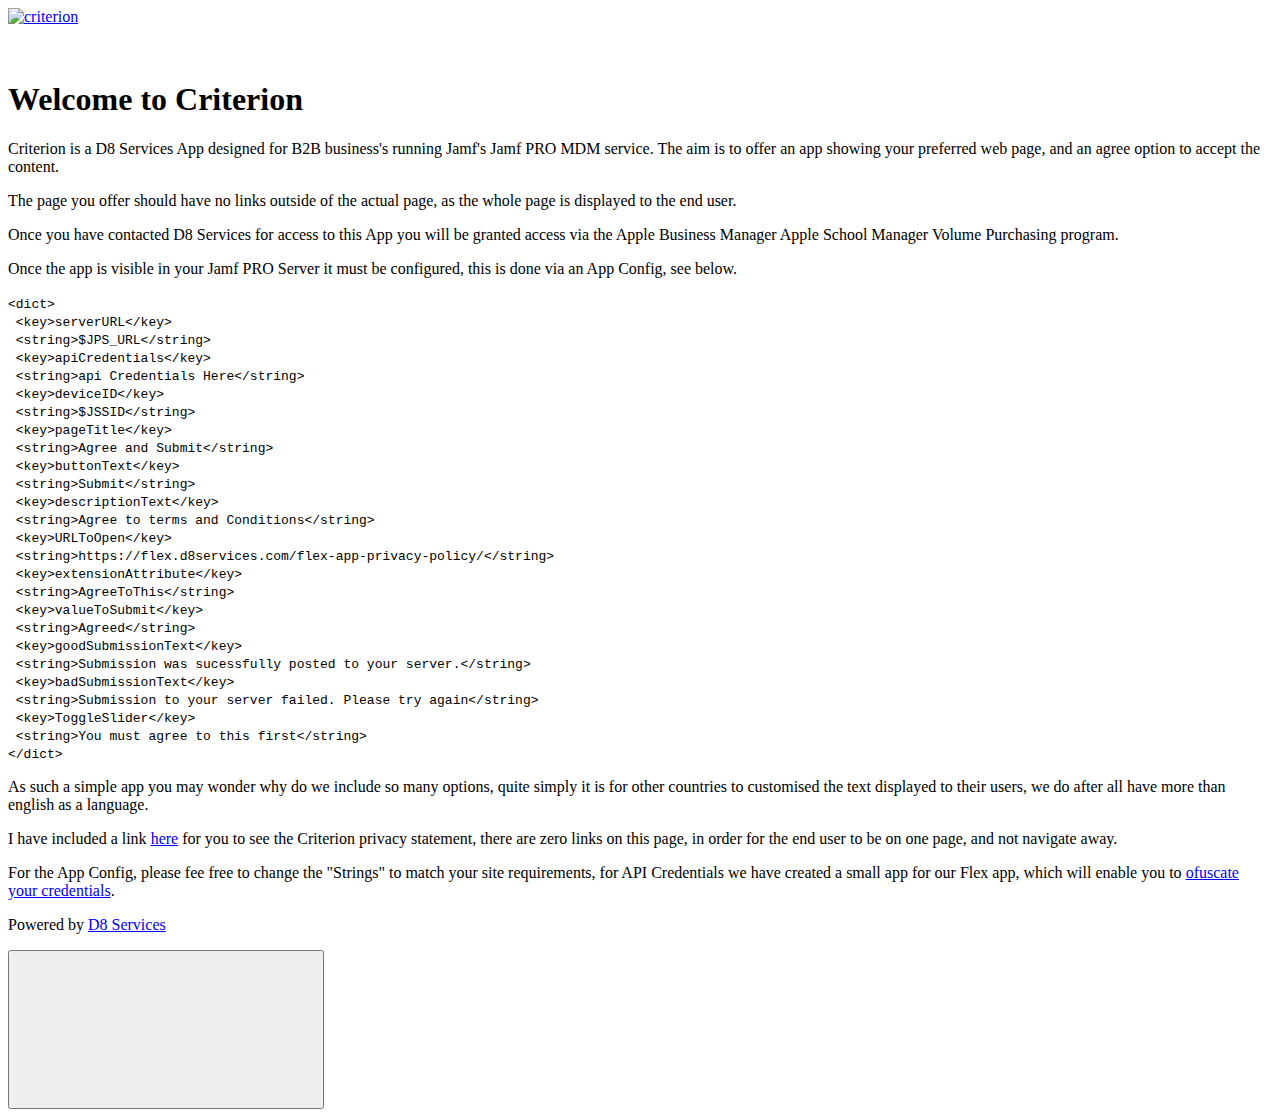
==== index.html @ 8f706ee3 "Updated from Publii" ====
<!DOCTYPE html><html lang="en"><head><meta charset="utf-8"><meta http-equiv="X-UA-Compatible" content="IE=edge"><meta name="viewport" content="width=device-width,initial-scale=1"><title>criterion</title><meta name="generator" content="Publii Open-Source CMS for Static Site"><link rel="canonical" href="https://criterion.d8services.com/"><link rel="alternate" type="application/atom+xml" href="https://criterion.d8services.com/feed.xml"><link rel="alternate" type="application/json" href="https://criterion.d8services.com/feed.json"><meta property="og:title" content="criterion"><meta property="og:image" content="https://criterion.d8services.com/media/website/appstore.png"><meta property="og:site_name" content="criterion"><meta property="og:description" content=""><meta property="og:url" content="https://criterion.d8services.com/"><meta property="og:type" content="website"><style>:root{--body-font:-apple-system,BlinkMacSystemFont,"Segoe UI",Roboto,Oxygen,Ubuntu,Cantarell,"Fira Sans","Droid Sans","Helvetica Neue",Arial,sans-serif,"Apple Color Emoji","Segoe UI Emoji","Segoe UI Symbol";--heading-font:-apple-system,BlinkMacSystemFont,"Segoe UI",Roboto,Oxygen,Ubuntu,Cantarell,"Fira Sans","Droid Sans","Helvetica Neue",Arial,sans-serif,"Apple Color Emoji","Segoe UI Emoji","Segoe UI Symbol";--logo-font:-apple-system,BlinkMacSystemFont,"Segoe UI",Roboto,Oxygen,Ubuntu,Cantarell,"Fira Sans","Droid Sans","Helvetica Neue",Arial,sans-serif,"Apple Color Emoji","Segoe UI Emoji","Segoe UI Symbol";--menu-font:-apple-system,BlinkMacSystemFont,"Segoe UI",Roboto,Oxygen,Ubuntu,Cantarell,"Fira Sans","Droid Sans","Helvetica Neue",Arial,sans-serif,"Apple Color Emoji","Segoe UI Emoji","Segoe UI Symbol"}</style><link rel="stylesheet" href="https://criterion.d8services.com/assets/css/style.css?v=69b96de68a7c93ea7f2a98e8a1ca4b1a"><script type="application/ld+json">{"@context":"http://schema.org","@type":"Organization","name":"criterion","logo":"https://criterion.d8services.com/media/website/appstore.png","url":"https://criterion.d8services.com/"}</script></head><body><div class="site-container"><header class="top" id="js-header"><a class="logo" href="https://criterion.d8services.com/"><img src="https://criterion.d8services.com/media/website/appstore.png" alt="criterion" width="1024" height="1024"></a></header><main><article class="post"><div class="hero"><figure class="hero__image hero__image--overlay"><img src="https://criterion.d8services.com/media/website/appstore-2.png" srcset="https://criterion.d8services.com/media/website/responsive/appstore-2-xs.png 300w, https://criterion.d8services.com/media/website/responsive/appstore-2-sm.png 480w, https://criterion.d8services.com/media/website/responsive/appstore-2-md.png 768w, https://criterion.d8services.com/media/website/responsive/appstore-2-lg.png 1024w, https://criterion.d8services.com/media/website/responsive/appstore-2-xl.png 1360w, https://criterion.d8services.com/media/website/responsive/appstore-2-2xl.png 1600w" sizes="(max-width: 1600px) 100vw, 1600px" loading="eager" alt=""></figure><header class="hero__content"><div class="wrapper"><h1>Welcome to Criterion</h1></div></header></div><div class="wrapper post__entry"><p>Criterion is a D8 Services App designed for B2B business's running Jamf's Jamf PRO MDM service. The aim is to offer an app showing your preferred web page, and an agree option to accept the content.</p><p>The page you offer should have no links outside of the actual page, as the whole page is displayed to the end user.</p><p>Once you have contacted D8 Services for access to this App you will be granted access via the Apple Business Manager Apple School Manager Volume Purchasing program.</p><p>Once the app is visible in your Jamf PRO Server it must be configured, this is done via an App Config, see below.</p><p><code>&lt;dict&gt;<br> &lt;key&gt;serverURL&lt;/key&gt;<br> &lt;string&gt;$JPS_URL&lt;/string&gt;<br> &lt;key&gt;apiCredentials&lt;/key&gt;<br> &lt;string&gt;api Credentials Here&lt;/string&gt;<br> &lt;key&gt;deviceID&lt;/key&gt;<br> &lt;string&gt;$JSSID&lt;/string&gt;<br> &lt;key&gt;pageTitle&lt;/key&gt;<br> &lt;string&gt;Agree and Submit&lt;/string&gt;<br> &lt;key&gt;buttonText&lt;/key&gt;<br> &lt;string&gt;Submit&lt;/string&gt;<br> &lt;key&gt;descriptionText&lt;/key&gt;<br> &lt;string&gt;Agree to terms and Conditions&lt;/string&gt;<br> &lt;key&gt;URLToOpen&lt;/key&gt;<br> &lt;string&gt;https://flex.d8services.com/flex-app-privacy-policy/&lt;/string&gt;<br> &lt;key&gt;extensionAttribute&lt;/key&gt;<br> &lt;string&gt;AgreeToThis&lt;/string&gt;<br> &lt;key&gt;valueToSubmit&lt;/key&gt;<br> &lt;string&gt;Agreed&lt;/string&gt;<br> &lt;key&gt;goodSubmissionText&lt;/key&gt;<br> &lt;string&gt;Submission was sucessfully posted to your server.&lt;/string&gt;<br> &lt;key&gt;badSubmissionText&lt;/key&gt;<br> &lt;string&gt;Submission to your server failed. Please try again&lt;/string&gt;<br> &lt;key&gt;ToggleSlider&lt;/key&gt;<br> &lt;string&gt;You must agree to this first&lt;/string&gt;<br>&lt;/dict&gt;</code></p><p>As such a simple app you may wonder why do we include so many options, quite simply it is for other countries to customised the text displayed to their users, we do after all have more than english as a language.</p><p>I have included a link <a href="https://criterion.d8services.com/criterion-app-privacy-policy.html">here</a> for you to see the Criterion privacy statement, there are zero links on this page, in order for the end user to be on one page, and not navigate away.</p><p>For the App Config, please fee free to change the "Strings" to match your site requirements, for API Credentials we have created a small app for our Flex app, which will enable you to <a href="https://github.com/D8Services/flexmdm/releases/tag/1.0" title="FlexEncoder for accessing an app to encrypt your credentials" target="_blank" rel="noopener noreferrer">ofuscate your credentials</a>.</p></div></article></main><footer class="footer"><div class="footer__copyright"><p>Powered by <a href="https://www.d8services.com" target="_blank" rel="noopener">D8 Services</a></p></div><button class="footer__bttop js-footer__bttop" aria-label="Back to top"><svg><title>Back to top</title><use xlink:href="https://criterion.d8services.com/assets/svg/svg-map.svg#toparrow"/></svg></button></footer></div><script>window.publiiThemeMenuConfig = {    
        mobileMenuMode: 'sidebar',
        animationSpeed: 300,
        submenuWidth: 'auto',
        doubleClickTime: 500,
        mobileMenuExpandableSubmenus: true, 
        relatedContainerForOverlayMenuSelector: '.top',
   };</script><script defer="defer" src="https://criterion.d8services.com/assets/js/scripts.min.js?v=f4c4d35432d0e17d212f2fae4e0f8247"></script><script>var images = document.querySelectorAll('img[loading]');

        for (var i = 0; i < images.length; i++) {
            if (images[i].complete) {
                images[i].classList.add('is-loaded');
            } else {
                images[i].addEventListener('load', function () {
                    this.classList.add('is-loaded');
                }, false);
            }
        }</script></body></html>
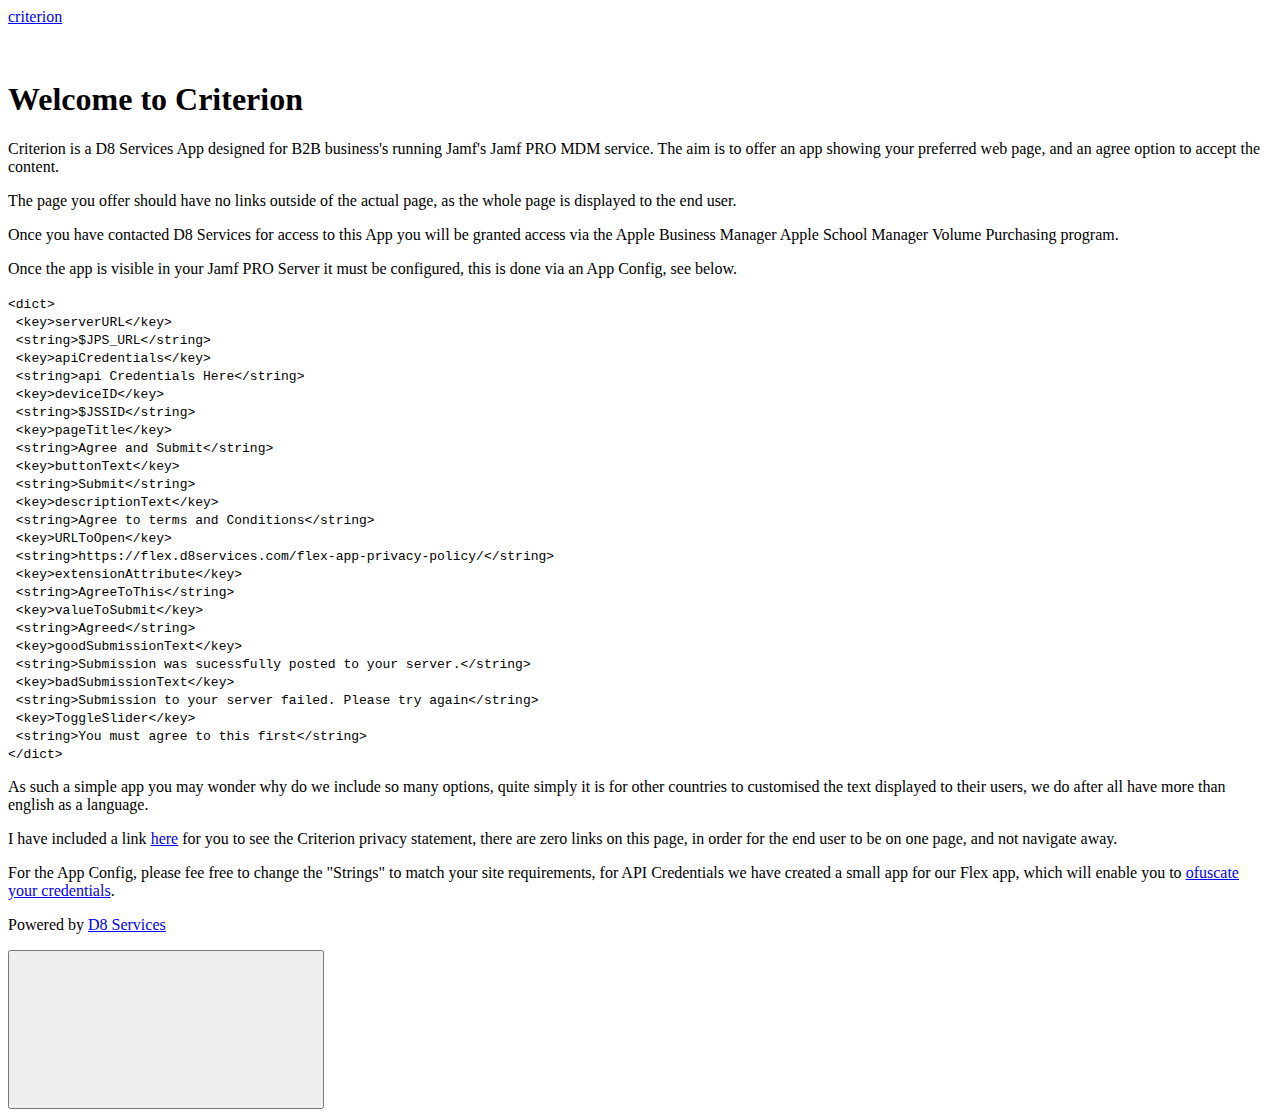
==== commit 0eafdd6f: "Updated from Publii" ====
--- a/index.html
+++ b/index.html
@@ -1,5 +1,5 @@
-<!DOCTYPE html><html lang="en"><head><meta charset="utf-8"><meta http-equiv="X-UA-Compatible" content="IE=edge"><meta name="viewport" content="width=device-width,initial-scale=1"><title>criterion</title><meta name="generator" content="Publii Open-Source CMS for Static Site"><link rel="canonical" href="https://criterion.d8services.com/"><link rel="alternate" type="application/atom+xml" href="https://criterion.d8services.com/feed.xml"><link rel="alternate" type="application/json" href="https://criterion.d8services.com/feed.json"><meta property="og:title" content="criterion"><meta property="og:image" content="https://criterion.d8services.com/media/website/appstore.png"><meta property="og:site_name" content="criterion"><meta property="og:description" content=""><meta property="og:url" content="https://criterion.d8services.com/"><meta property="og:type" content="website"><style>:root{--body-font:-apple-system,BlinkMacSystemFont,"Segoe UI",Roboto,Oxygen,Ubuntu,Cantarell,"Fira Sans","Droid Sans","Helvetica Neue",Arial,sans-serif,"Apple Color Emoji","Segoe UI Emoji","Segoe UI Symbol";--heading-font:-apple-system,BlinkMacSystemFont,"Segoe UI",Roboto,Oxygen,Ubuntu,Cantarell,"Fira Sans","Droid Sans","Helvetica Neue",Arial,sans-serif,"Apple Color Emoji","Segoe UI Emoji","Segoe UI Symbol";--logo-font:-apple-system,BlinkMacSystemFont,"Segoe UI",Roboto,Oxygen,Ubuntu,Cantarell,"Fira Sans","Droid Sans","Helvetica Neue",Arial,sans-serif,"Apple Color Emoji","Segoe UI Emoji","Segoe UI Symbol";--menu-font:-apple-system,BlinkMacSystemFont,"Segoe UI",Roboto,Oxygen,Ubuntu,Cantarell,"Fira Sans","Droid Sans","Helvetica Neue",Arial,sans-serif,"Apple Color Emoji","Segoe UI Emoji","Segoe UI Symbol"}</style><link rel="stylesheet" href="https://criterion.d8services.com/assets/css/style.css?v=69b96de68a7c93ea7f2a98e8a1ca4b1a"><script type="application/ld+json">{"@context":"http://schema.org","@type":"Organization","name":"criterion","logo":"https://criterion.d8services.com/media/website/appstore.png","url":"https://criterion.d8services.com/"}</script></head><body><div class="site-container"><header class="top" id="js-header"><a class="logo" href="https://criterion.d8services.com/"><img src="https://criterion.d8services.com/media/website/appstore.png" alt="criterion" width="1024" height="1024"></a></header><main><article class="post"><div class="hero"><figure class="hero__image hero__image--overlay"><img src="https://criterion.d8services.com/media/website/appstore-2.png" srcset="https://criterion.d8services.com/media/website/responsive/appstore-2-xs.png 300w, https://criterion.d8services.com/media/website/responsive/appstore-2-sm.png 480w, https://criterion.d8services.com/media/website/responsive/appstore-2-md.png 768w, https://criterion.d8services.com/media/website/responsive/appstore-2-lg.png 1024w, https://criterion.d8services.com/media/website/responsive/appstore-2-xl.png 1360w, https://criterion.d8services.com/media/website/responsive/appstore-2-2xl.png 1600w" sizes="(max-width: 1600px) 100vw, 1600px" loading="eager" alt=""></figure><header class="hero__content"><div class="wrapper"><h1>Welcome to Criterion</h1></div></header></div><div class="wrapper post__entry"><p>Criterion is a D8 Services App designed for B2B business's running Jamf's Jamf PRO MDM service. The aim is to offer an app showing your preferred web page, and an agree option to accept the content.</p><p>The page you offer should have no links outside of the actual page, as the whole page is displayed to the end user.</p><p>Once you have contacted D8 Services for access to this App you will be granted access via the Apple Business Manager Apple School Manager Volume Purchasing program.</p><p>Once the app is visible in your Jamf PRO Server it must be configured, this is done via an App Config, see below.</p><p><code>&lt;dict&gt;<br> &lt;key&gt;serverURL&lt;/key&gt;<br> &lt;string&gt;$JPS_URL&lt;/string&gt;<br> &lt;key&gt;apiCredentials&lt;/key&gt;<br> &lt;string&gt;api Credentials Here&lt;/string&gt;<br> &lt;key&gt;deviceID&lt;/key&gt;<br> &lt;string&gt;$JSSID&lt;/string&gt;<br> &lt;key&gt;pageTitle&lt;/key&gt;<br> &lt;string&gt;Agree and Submit&lt;/string&gt;<br> &lt;key&gt;buttonText&lt;/key&gt;<br> &lt;string&gt;Submit&lt;/string&gt;<br> &lt;key&gt;descriptionText&lt;/key&gt;<br> &lt;string&gt;Agree to terms and Conditions&lt;/string&gt;<br> &lt;key&gt;URLToOpen&lt;/key&gt;<br> &lt;string&gt;https://flex.d8services.com/flex-app-privacy-policy/&lt;/string&gt;<br> &lt;key&gt;extensionAttribute&lt;/key&gt;<br> &lt;string&gt;AgreeToThis&lt;/string&gt;<br> &lt;key&gt;valueToSubmit&lt;/key&gt;<br> &lt;string&gt;Agreed&lt;/string&gt;<br> &lt;key&gt;goodSubmissionText&lt;/key&gt;<br> &lt;string&gt;Submission was sucessfully posted to your server.&lt;/string&gt;<br> &lt;key&gt;badSubmissionText&lt;/key&gt;<br> &lt;string&gt;Submission to your server failed. Please try again&lt;/string&gt;<br> &lt;key&gt;ToggleSlider&lt;/key&gt;<br> &lt;string&gt;You must agree to this first&lt;/string&gt;<br>&lt;/dict&gt;</code></p><p>As such a simple app you may wonder why do we include so many options, quite simply it is for other countries to customised the text displayed to their users, we do after all have more than english as a language.</p><p>I have included a link <a href="https://criterion.d8services.com/criterion-app-privacy-policy.html">here</a> for you to see the Criterion privacy statement, there are zero links on this page, in order for the end user to be on one page, and not navigate away.</p><p>For the App Config, please fee free to change the "Strings" to match your site requirements, for API Credentials we have created a small app for our Flex app, which will enable you to <a href="https://github.com/D8Services/flexmdm/releases/tag/1.0" title="FlexEncoder for accessing an app to encrypt your credentials" target="_blank" rel="noopener noreferrer">ofuscate your credentials</a>.</p></div></article></main><footer class="footer"><div class="footer__copyright"><p>Powered by <a href="https://www.d8services.com" target="_blank" rel="noopener">D8 Services</a></p></div><button class="footer__bttop js-footer__bttop" aria-label="Back to top"><svg><title>Back to top</title><use xlink:href="https://criterion.d8services.com/assets/svg/svg-map.svg#toparrow"/></svg></button></footer></div><script>window.publiiThemeMenuConfig = {    
-        mobileMenuMode: 'sidebar',
+<!DOCTYPE html><html lang="en"><head><meta charset="utf-8"><meta http-equiv="X-UA-Compatible" content="IE=edge"><meta name="viewport" content="width=device-width,initial-scale=1"><title>criterion</title><meta name="generator" content="Publii Open-Source CMS for Static Site"><link rel="canonical" href="https://criterion.d8services.com/"><link rel="alternate" type="application/atom+xml" href="https://criterion.d8services.com/feed.xml"><link rel="alternate" type="application/json" href="https://criterion.d8services.com/feed.json"><meta property="og:title" content="criterion"><meta property="og:site_name" content="criterion"><meta property="og:description" content=""><meta property="og:url" content="https://criterion.d8services.com/"><meta property="og:type" content="website"><style>:root{--body-font:-apple-system,BlinkMacSystemFont,"Segoe UI",Roboto,Oxygen,Ubuntu,Cantarell,"Fira Sans","Droid Sans","Helvetica Neue",Arial,sans-serif,"Apple Color Emoji","Segoe UI Emoji","Segoe UI Symbol";--heading-font:-apple-system,BlinkMacSystemFont,"Segoe UI",Roboto,Oxygen,Ubuntu,Cantarell,"Fira Sans","Droid Sans","Helvetica Neue",Arial,sans-serif,"Apple Color Emoji","Segoe UI Emoji","Segoe UI Symbol";--logo-font:-apple-system,BlinkMacSystemFont,"Segoe UI",Roboto,Oxygen,Ubuntu,Cantarell,"Fira Sans","Droid Sans","Helvetica Neue",Arial,sans-serif,"Apple Color Emoji","Segoe UI Emoji","Segoe UI Symbol";--menu-font:-apple-system,BlinkMacSystemFont,"Segoe UI",Roboto,Oxygen,Ubuntu,Cantarell,"Fira Sans","Droid Sans","Helvetica Neue",Arial,sans-serif,"Apple Color Emoji","Segoe UI Emoji","Segoe UI Symbol"}</style><link rel="stylesheet" href="https://criterion.d8services.com/assets/css/style.css?v=69b96de68a7c93ea7f2a98e8a1ca4b1a"><script type="application/ld+json">{"@context":"http://schema.org","@type":"Organization","name":"criterion","url":"https://criterion.d8services.com/"}</script></head><body><div class="site-container"><header class="top" id="js-header"><a class="logo" href="https://criterion.d8services.com/">criterion</a></header><main><article class="post"><div class="hero"><figure class="hero__image hero__image--overlay"><img src="https://criterion.d8services.com/media/website/appstore-2.png" srcset="https://criterion.d8services.com/media/website/responsive/appstore-2-xs.png 300w, https://criterion.d8services.com/media/website/responsive/appstore-2-sm.png 480w, https://criterion.d8services.com/media/website/responsive/appstore-2-md.png 768w, https://criterion.d8services.com/media/website/responsive/appstore-2-lg.png 1024w, https://criterion.d8services.com/media/website/responsive/appstore-2-xl.png 1360w, https://criterion.d8services.com/media/website/responsive/appstore-2-2xl.png 1600w" sizes="(max-width: 1600px) 100vw, 1600px" loading="eager" alt=""></figure><header class="hero__content"><div class="wrapper"><h1>Welcome to Criterion</h1></div></header></div><div class="wrapper post__entry"><p>Criterion is a D8 Services App designed for B2B business's running Jamf's Jamf PRO MDM service. The aim is to offer an app showing your preferred web page, and an agree option to accept the content.</p><p>The page you offer should have no links outside of the actual page, as the whole page is displayed to the end user.</p><p>Once you have contacted D8 Services for access to this App you will be granted access via the Apple Business Manager Apple School Manager Volume Purchasing program.</p><p>Once the app is visible in your Jamf PRO Server it must be configured, this is done via an App Config, see below.</p><p><code>&lt;dict&gt;<br> &lt;key&gt;serverURL&lt;/key&gt;<br> &lt;string&gt;$JPS_URL&lt;/string&gt;<br> &lt;key&gt;apiCredentials&lt;/key&gt;<br> &lt;string&gt;api Credentials Here&lt;/string&gt;<br> &lt;key&gt;deviceID&lt;/key&gt;<br> &lt;string&gt;$JSSID&lt;/string&gt;<br> &lt;key&gt;pageTitle&lt;/key&gt;<br> &lt;string&gt;Agree and Submit&lt;/string&gt;<br> &lt;key&gt;buttonText&lt;/key&gt;<br> &lt;string&gt;Submit&lt;/string&gt;<br> &lt;key&gt;descriptionText&lt;/key&gt;<br> &lt;string&gt;Agree to terms and Conditions&lt;/string&gt;<br> &lt;key&gt;URLToOpen&lt;/key&gt;<br> &lt;string&gt;https://flex.d8services.com/flex-app-privacy-policy/&lt;/string&gt;<br> &lt;key&gt;extensionAttribute&lt;/key&gt;<br> &lt;string&gt;AgreeToThis&lt;/string&gt;<br> &lt;key&gt;valueToSubmit&lt;/key&gt;<br> &lt;string&gt;Agreed&lt;/string&gt;<br> &lt;key&gt;goodSubmissionText&lt;/key&gt;<br> &lt;string&gt;Submission was sucessfully posted to your server.&lt;/string&gt;<br> &lt;key&gt;badSubmissionText&lt;/key&gt;<br> &lt;string&gt;Submission to your server failed. Please try again&lt;/string&gt;<br> &lt;key&gt;ToggleSlider&lt;/key&gt;<br> &lt;string&gt;You must agree to this first&lt;/string&gt;<br>&lt;/dict&gt;</code></p><p>As such a simple app you may wonder why do we include so many options, quite simply it is for other countries to customised the text displayed to their users, we do after all have more than english as a language.</p><p>I have included a link <a href="https://criterion.d8services.com/criterion-app-privacy-policy.html">here</a> for you to see the Criterion privacy statement, there are zero links on this page, in order for the end user to be on one page, and not navigate away.</p><p>For the App Config, please fee free to change the "Strings" to match your site requirements, for API Credentials we have created a small app for our Flex app, which will enable you to <a href="https://github.com/D8Services/flexmdm/releases/tag/1.0" title="FlexEncoder for accessing an app to encrypt your credentials" target="_blank" rel="noopener noreferrer">ofuscate your credentials</a>.</p></div></article></main><footer class="footer"><div class="footer__copyright"><p>Powered by <a href="https://www.d8services.com" target="_blank" rel="noopener">D8 Services</a></p></div><button class="footer__bttop js-footer__bttop" aria-label="Back to top"><svg><title>Back to top</title><use xlink:href="https://criterion.d8services.com/assets/svg/svg-map.svg#toparrow"/></svg></button></footer></div><script>window.publiiThemeMenuConfig = {    
+        mobileMenuMode: 'overlay',
         animationSpeed: 300,
         submenuWidth: 'auto',
         doubleClickTime: 500,
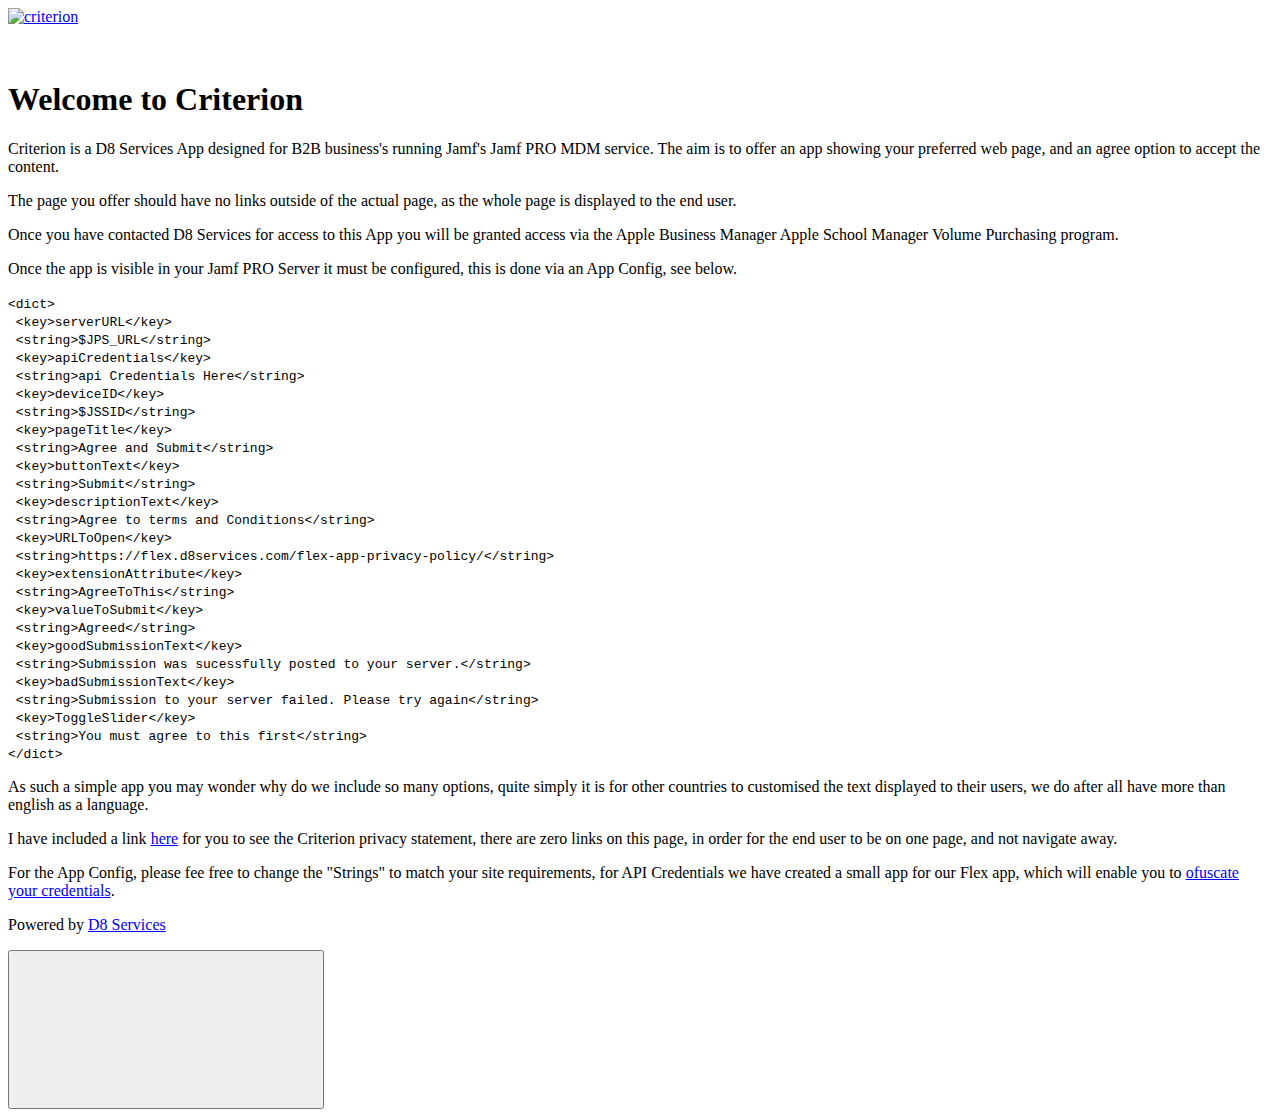
==== commit f85c75af: "Updated from Publii" ====
--- a/index.html
+++ b/index.html
@@ -1,4 +1,4 @@
-<!DOCTYPE html><html lang="en"><head><meta charset="utf-8"><meta http-equiv="X-UA-Compatible" content="IE=edge"><meta name="viewport" content="width=device-width,initial-scale=1"><title>criterion</title><meta name="generator" content="Publii Open-Source CMS for Static Site"><link rel="canonical" href="https://criterion.d8services.com/"><link rel="alternate" type="application/atom+xml" href="https://criterion.d8services.com/feed.xml"><link rel="alternate" type="application/json" href="https://criterion.d8services.com/feed.json"><meta property="og:title" content="criterion"><meta property="og:site_name" content="criterion"><meta property="og:description" content=""><meta property="og:url" content="https://criterion.d8services.com/"><meta property="og:type" content="website"><style>:root{--body-font:-apple-system,BlinkMacSystemFont,"Segoe UI",Roboto,Oxygen,Ubuntu,Cantarell,"Fira Sans","Droid Sans","Helvetica Neue",Arial,sans-serif,"Apple Color Emoji","Segoe UI Emoji","Segoe UI Symbol";--heading-font:-apple-system,BlinkMacSystemFont,"Segoe UI",Roboto,Oxygen,Ubuntu,Cantarell,"Fira Sans","Droid Sans","Helvetica Neue",Arial,sans-serif,"Apple Color Emoji","Segoe UI Emoji","Segoe UI Symbol";--logo-font:-apple-system,BlinkMacSystemFont,"Segoe UI",Roboto,Oxygen,Ubuntu,Cantarell,"Fira Sans","Droid Sans","Helvetica Neue",Arial,sans-serif,"Apple Color Emoji","Segoe UI Emoji","Segoe UI Symbol";--menu-font:-apple-system,BlinkMacSystemFont,"Segoe UI",Roboto,Oxygen,Ubuntu,Cantarell,"Fira Sans","Droid Sans","Helvetica Neue",Arial,sans-serif,"Apple Color Emoji","Segoe UI Emoji","Segoe UI Symbol"}</style><link rel="stylesheet" href="https://criterion.d8services.com/assets/css/style.css?v=69b96de68a7c93ea7f2a98e8a1ca4b1a"><script type="application/ld+json">{"@context":"http://schema.org","@type":"Organization","name":"criterion","url":"https://criterion.d8services.com/"}</script></head><body><div class="site-container"><header class="top" id="js-header"><a class="logo" href="https://criterion.d8services.com/">criterion</a></header><main><article class="post"><div class="hero"><figure class="hero__image hero__image--overlay"><img src="https://criterion.d8services.com/media/website/appstore-2.png" srcset="https://criterion.d8services.com/media/website/responsive/appstore-2-xs.png 300w, https://criterion.d8services.com/media/website/responsive/appstore-2-sm.png 480w, https://criterion.d8services.com/media/website/responsive/appstore-2-md.png 768w, https://criterion.d8services.com/media/website/responsive/appstore-2-lg.png 1024w, https://criterion.d8services.com/media/website/responsive/appstore-2-xl.png 1360w, https://criterion.d8services.com/media/website/responsive/appstore-2-2xl.png 1600w" sizes="(max-width: 1600px) 100vw, 1600px" loading="eager" alt=""></figure><header class="hero__content"><div class="wrapper"><h1>Welcome to Criterion</h1></div></header></div><div class="wrapper post__entry"><p>Criterion is a D8 Services App designed for B2B business's running Jamf's Jamf PRO MDM service. The aim is to offer an app showing your preferred web page, and an agree option to accept the content.</p><p>The page you offer should have no links outside of the actual page, as the whole page is displayed to the end user.</p><p>Once you have contacted D8 Services for access to this App you will be granted access via the Apple Business Manager Apple School Manager Volume Purchasing program.</p><p>Once the app is visible in your Jamf PRO Server it must be configured, this is done via an App Config, see below.</p><p><code>&lt;dict&gt;<br> &lt;key&gt;serverURL&lt;/key&gt;<br> &lt;string&gt;$JPS_URL&lt;/string&gt;<br> &lt;key&gt;apiCredentials&lt;/key&gt;<br> &lt;string&gt;api Credentials Here&lt;/string&gt;<br> &lt;key&gt;deviceID&lt;/key&gt;<br> &lt;string&gt;$JSSID&lt;/string&gt;<br> &lt;key&gt;pageTitle&lt;/key&gt;<br> &lt;string&gt;Agree and Submit&lt;/string&gt;<br> &lt;key&gt;buttonText&lt;/key&gt;<br> &lt;string&gt;Submit&lt;/string&gt;<br> &lt;key&gt;descriptionText&lt;/key&gt;<br> &lt;string&gt;Agree to terms and Conditions&lt;/string&gt;<br> &lt;key&gt;URLToOpen&lt;/key&gt;<br> &lt;string&gt;https://flex.d8services.com/flex-app-privacy-policy/&lt;/string&gt;<br> &lt;key&gt;extensionAttribute&lt;/key&gt;<br> &lt;string&gt;AgreeToThis&lt;/string&gt;<br> &lt;key&gt;valueToSubmit&lt;/key&gt;<br> &lt;string&gt;Agreed&lt;/string&gt;<br> &lt;key&gt;goodSubmissionText&lt;/key&gt;<br> &lt;string&gt;Submission was sucessfully posted to your server.&lt;/string&gt;<br> &lt;key&gt;badSubmissionText&lt;/key&gt;<br> &lt;string&gt;Submission to your server failed. Please try again&lt;/string&gt;<br> &lt;key&gt;ToggleSlider&lt;/key&gt;<br> &lt;string&gt;You must agree to this first&lt;/string&gt;<br>&lt;/dict&gt;</code></p><p>As such a simple app you may wonder why do we include so many options, quite simply it is for other countries to customised the text displayed to their users, we do after all have more than english as a language.</p><p>I have included a link <a href="https://criterion.d8services.com/criterion-app-privacy-policy.html">here</a> for you to see the Criterion privacy statement, there are zero links on this page, in order for the end user to be on one page, and not navigate away.</p><p>For the App Config, please fee free to change the "Strings" to match your site requirements, for API Credentials we have created a small app for our Flex app, which will enable you to <a href="https://github.com/D8Services/flexmdm/releases/tag/1.0" title="FlexEncoder for accessing an app to encrypt your credentials" target="_blank" rel="noopener noreferrer">ofuscate your credentials</a>.</p></div></article></main><footer class="footer"><div class="footer__copyright"><p>Powered by <a href="https://www.d8services.com" target="_blank" rel="noopener">D8 Services</a></p></div><button class="footer__bttop js-footer__bttop" aria-label="Back to top"><svg><title>Back to top</title><use xlink:href="https://criterion.d8services.com/assets/svg/svg-map.svg#toparrow"/></svg></button></footer></div><script>window.publiiThemeMenuConfig = {    
+<!DOCTYPE html><html lang="en"><head><meta charset="utf-8"><meta http-equiv="X-UA-Compatible" content="IE=edge"><meta name="viewport" content="width=device-width,initial-scale=1"><title>criterion</title><meta name="generator" content="Publii Open-Source CMS for Static Site"><link rel="canonical" href="https://criterion.d8services.com/"><link rel="alternate" type="application/atom+xml" href="https://criterion.d8services.com/feed.xml"><link rel="alternate" type="application/json" href="https://criterion.d8services.com/feed.json"><meta property="og:title" content="criterion"><meta property="og:image" content="https://criterion.d8services.com/media/website/appstore.png"><meta property="og:site_name" content="criterion"><meta property="og:description" content=""><meta property="og:url" content="https://criterion.d8services.com/"><meta property="og:type" content="website"><style>:root{--body-font:-apple-system,BlinkMacSystemFont,"Segoe UI",Roboto,Oxygen,Ubuntu,Cantarell,"Fira Sans","Droid Sans","Helvetica Neue",Arial,sans-serif,"Apple Color Emoji","Segoe UI Emoji","Segoe UI Symbol";--heading-font:-apple-system,BlinkMacSystemFont,"Segoe UI",Roboto,Oxygen,Ubuntu,Cantarell,"Fira Sans","Droid Sans","Helvetica Neue",Arial,sans-serif,"Apple Color Emoji","Segoe UI Emoji","Segoe UI Symbol";--logo-font:-apple-system,BlinkMacSystemFont,"Segoe UI",Roboto,Oxygen,Ubuntu,Cantarell,"Fira Sans","Droid Sans","Helvetica Neue",Arial,sans-serif,"Apple Color Emoji","Segoe UI Emoji","Segoe UI Symbol";--menu-font:-apple-system,BlinkMacSystemFont,"Segoe UI",Roboto,Oxygen,Ubuntu,Cantarell,"Fira Sans","Droid Sans","Helvetica Neue",Arial,sans-serif,"Apple Color Emoji","Segoe UI Emoji","Segoe UI Symbol"}</style><link rel="stylesheet" href="https://criterion.d8services.com/assets/css/style.css?v=27cd226ab7f1a6760ac957e495d968d1"><script type="application/ld+json">{"@context":"http://schema.org","@type":"Organization","name":"criterion","logo":"https://criterion.d8services.com/media/website/appstore.png","url":"https://criterion.d8services.com/"}</script></head><body><div class="site-container"><header class="top" id="js-header"><a class="logo" href="https://criterion.d8services.com/"><img src="https://criterion.d8services.com/media/website/appstore.png" alt="criterion" width="1024" height="1024"></a></header><main><article class="post"><div class="hero"><figure class="hero__image hero__image--overlay"><img src="https://criterion.d8services.com/media/website/appstore-2.png" srcset="https://criterion.d8services.com/media/website/responsive/appstore-2-xs.png 300w, https://criterion.d8services.com/media/website/responsive/appstore-2-sm.png 480w, https://criterion.d8services.com/media/website/responsive/appstore-2-md.png 768w, https://criterion.d8services.com/media/website/responsive/appstore-2-lg.png 1024w, https://criterion.d8services.com/media/website/responsive/appstore-2-xl.png 1360w, https://criterion.d8services.com/media/website/responsive/appstore-2-2xl.png 1600w" sizes="(max-width: 1600px) 100vw, 1600px" loading="eager" alt=""></figure><header class="hero__content"><div class="wrapper"><h1>Welcome to Criterion</h1></div></header></div><div class="wrapper post__entry"><p>Criterion is a D8 Services App designed for B2B business's running Jamf's Jamf PRO MDM service. The aim is to offer an app showing your preferred web page, and an agree option to accept the content.</p><p>The page you offer should have no links outside of the actual page, as the whole page is displayed to the end user.</p><p>Once you have contacted D8 Services for access to this App you will be granted access via the Apple Business Manager Apple School Manager Volume Purchasing program.</p><p>Once the app is visible in your Jamf PRO Server it must be configured, this is done via an App Config, see below.</p><p><code>&lt;dict&gt;<br> &lt;key&gt;serverURL&lt;/key&gt;<br> &lt;string&gt;$JPS_URL&lt;/string&gt;<br> &lt;key&gt;apiCredentials&lt;/key&gt;<br> &lt;string&gt;api Credentials Here&lt;/string&gt;<br> &lt;key&gt;deviceID&lt;/key&gt;<br> &lt;string&gt;$JSSID&lt;/string&gt;<br> &lt;key&gt;pageTitle&lt;/key&gt;<br> &lt;string&gt;Agree and Submit&lt;/string&gt;<br> &lt;key&gt;buttonText&lt;/key&gt;<br> &lt;string&gt;Submit&lt;/string&gt;<br> &lt;key&gt;descriptionText&lt;/key&gt;<br> &lt;string&gt;Agree to terms and Conditions&lt;/string&gt;<br> &lt;key&gt;URLToOpen&lt;/key&gt;<br> &lt;string&gt;https://flex.d8services.com/flex-app-privacy-policy/&lt;/string&gt;<br> &lt;key&gt;extensionAttribute&lt;/key&gt;<br> &lt;string&gt;AgreeToThis&lt;/string&gt;<br> &lt;key&gt;valueToSubmit&lt;/key&gt;<br> &lt;string&gt;Agreed&lt;/string&gt;<br> &lt;key&gt;goodSubmissionText&lt;/key&gt;<br> &lt;string&gt;Submission was sucessfully posted to your server.&lt;/string&gt;<br> &lt;key&gt;badSubmissionText&lt;/key&gt;<br> &lt;string&gt;Submission to your server failed. Please try again&lt;/string&gt;<br> &lt;key&gt;ToggleSlider&lt;/key&gt;<br> &lt;string&gt;You must agree to this first&lt;/string&gt;<br>&lt;/dict&gt;</code></p><p>As such a simple app you may wonder why do we include so many options, quite simply it is for other countries to customised the text displayed to their users, we do after all have more than english as a language.</p><p>I have included a link <a href="https://criterion.d8services.com/criterion-app-privacy-policy.html">here</a> for you to see the Criterion privacy statement, there are zero links on this page, in order for the end user to be on one page, and not navigate away.</p><p>For the App Config, please fee free to change the "Strings" to match your site requirements, for API Credentials we have created a small app for our Flex app, which will enable you to <a href="https://github.com/D8Services/flexmdm/releases/tag/1.0" title="FlexEncoder for accessing an app to encrypt your credentials" target="_blank" rel="noopener noreferrer">ofuscate your credentials</a>.</p></div></article></main><footer class="footer"><div class="footer__copyright"><p>Powered by <a href="https://www.d8services.com" target="_blank" rel="noopener">D8 Services</a></p></div><button class="footer__bttop js-footer__bttop" aria-label="Back to top"><svg><title>Back to top</title><use xlink:href="https://criterion.d8services.com/assets/svg/svg-map.svg#toparrow"/></svg></button></footer></div><script>window.publiiThemeMenuConfig = {    
         mobileMenuMode: 'overlay',
         animationSpeed: 300,
         submenuWidth: 'auto',
